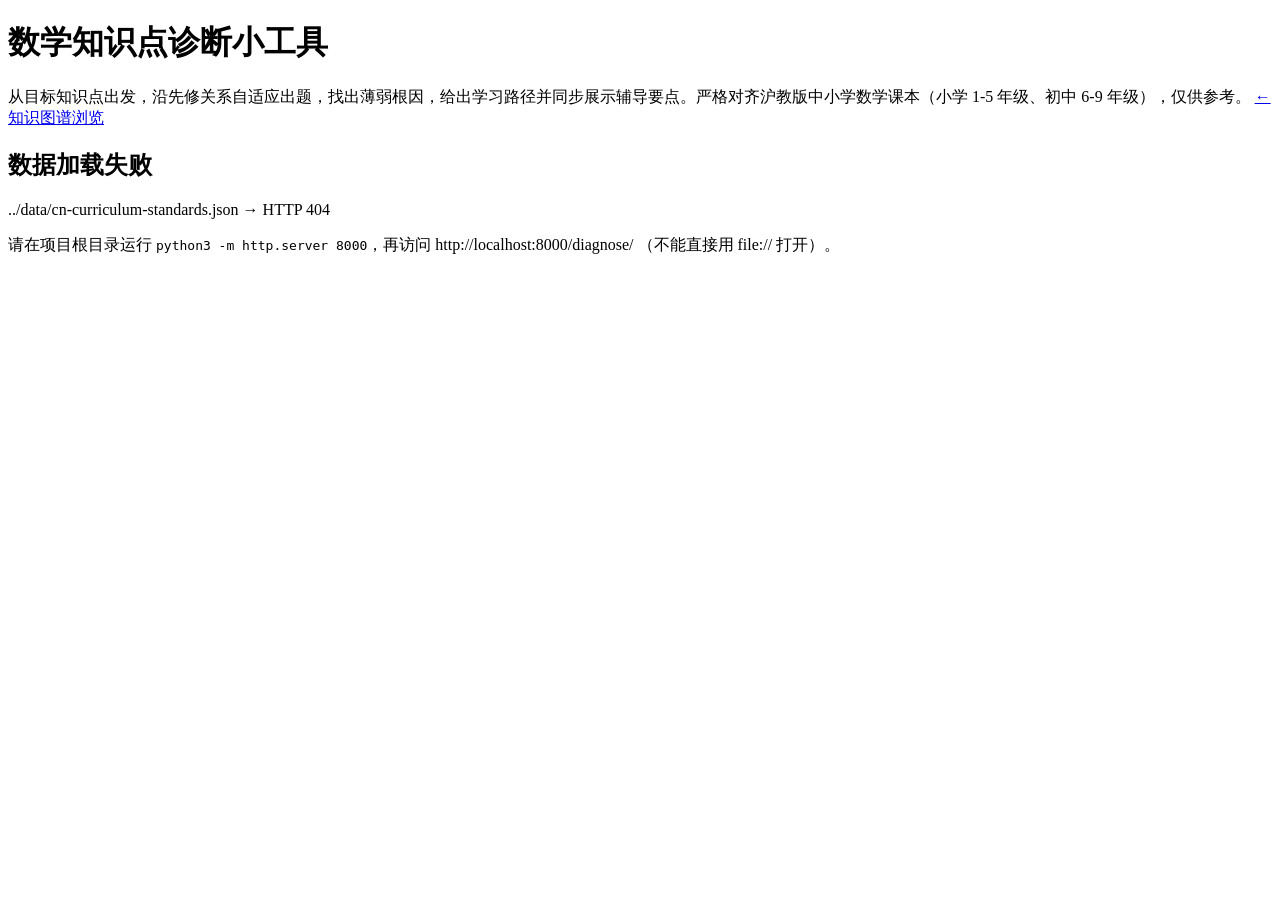
==== diagnose/index.html @ 2e38a13f "扩展到初中：补齐沪教版六至九年级（8册28章）知识点、先修图、第四学段课标与题库 - 新增 cnm_158–cnm_321 共 164 个初中知识点，169 条先修边（含跨学段衔接） - 新增 dat" ====
<!DOCTYPE html>
<html lang="zh-CN">
<head>
<meta charset="utf-8">
<meta name="viewport" content="width=device-width, initial-scale=1">
<title>数学知识点诊断小工具 · 沪教版中小学数学知识图谱</title>
<link rel="icon" href="data:,">
<link rel="stylesheet" href="style.css">
</head>
<body>
<header class="topbar no-print">
  <h1>数学知识点诊断小工具</h1>
  <span class="note">从目标知识点出发，沿先修关系自适应出题，找出薄弱根因，给出学习路径并同步展示辅导要点。严格对齐沪教版中小学数学课本（小学 1-5 年级、初中 6-9 年级），仅供参考。</span>
  <a class="back" href="../index.html">← 知识图谱浏览</a>
</header>
<main id="root"><p class="loading">加载数据中……</p></main>
<script src="engine.js"></script>
<script src="app.js"></script>
</body>
</html>
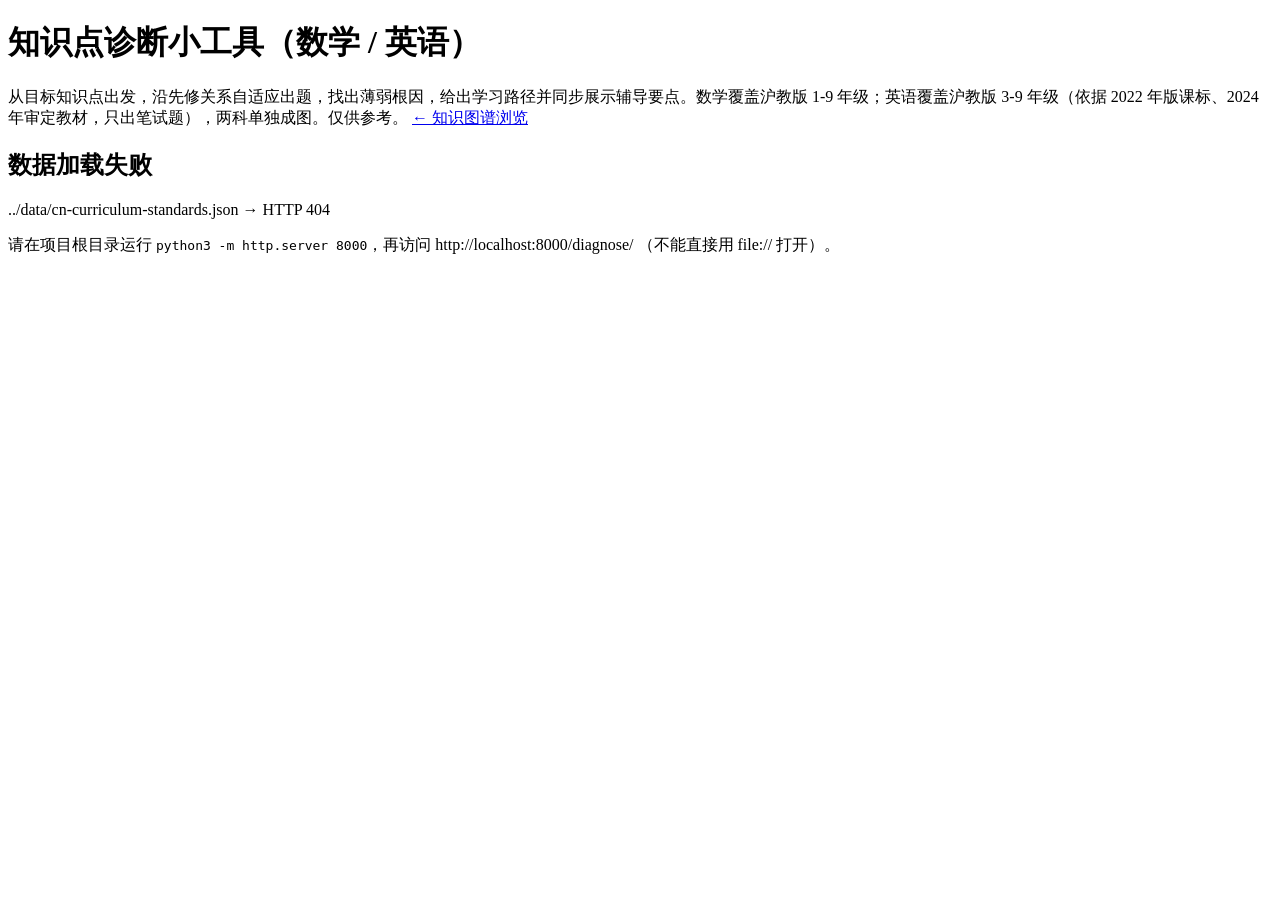
==== commit 23a0bde9: "feat: 新增沪教版英语 3-9 年级知识图谱（63 知识点/61 先修边/55 课标/252 题） - _builder/: estandards.py（一级12/二级19/三级24 共 55 条" ====
--- a/diagnose/index.html
+++ b/diagnose/index.html
@@ -3,14 +3,14 @@
 <head>
 <meta charset="utf-8">
 <meta name="viewport" content="width=device-width, initial-scale=1">
-<title>数学知识点诊断小工具 · 沪教版中小学数学知识图谱</title>
+<title>知识点诊断小工具 · 沪教版中小学知识图谱（数学 / 英语）</title>
 <link rel="icon" href="data:,">
 <link rel="stylesheet" href="style.css">
 </head>
 <body>
 <header class="topbar no-print">
-  <h1>数学知识点诊断小工具</h1>
-  <span class="note">从目标知识点出发，沿先修关系自适应出题，找出薄弱根因，给出学习路径并同步展示辅导要点。严格对齐沪教版中小学数学课本（小学 1-5 年级、初中 6-9 年级），仅供参考。</span>
+  <h1>知识点诊断小工具（数学 / 英语）</h1>
+  <span class="note">从目标知识点出发，沿先修关系自适应出题，找出薄弱根因，给出学习路径并同步展示辅导要点。数学覆盖沪教版 1-9 年级；英语覆盖沪教版 3-9 年级（依据 2022 年版课标、2024 年审定教材，只出笔试题），两科单独成图。仅供参考。</span>
   <a class="back" href="../index.html">← 知识图谱浏览</a>
 </header>
 <main id="root"><p class="loading">加载数据中……</p></main>
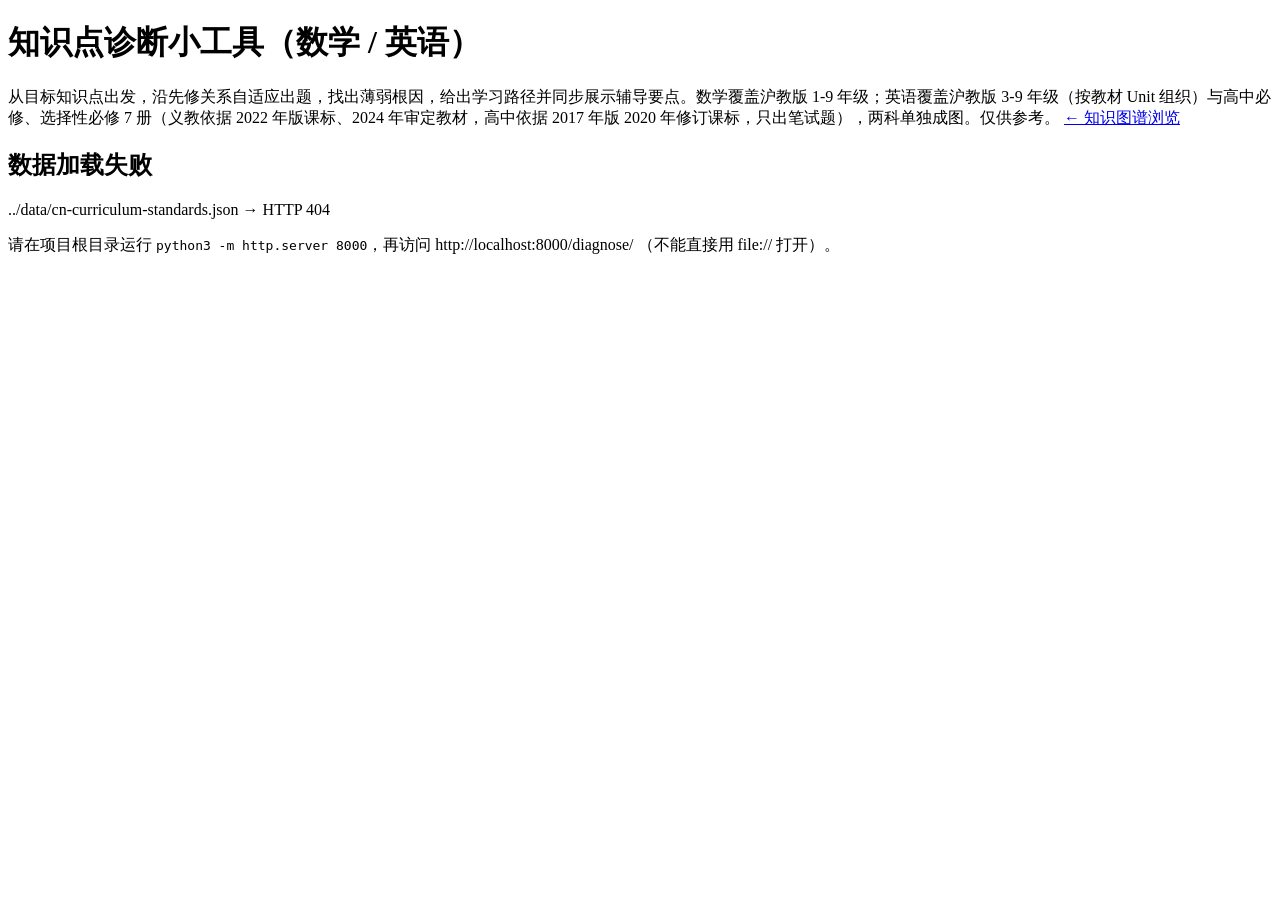
==== commit db6abfbf: "英语细化到教材 Unit 级（63 → 168 点）并补齐高中英语 - 义教段重建为 Unit 级：三至九年级 14 册 140 个 Unit → 140 个知识点，   chapter 改为「三年级" ====
--- a/diagnose/index.html
+++ b/diagnose/index.html
@@ -10,7 +10,7 @@
 <body>
 <header class="topbar no-print">
   <h1>知识点诊断小工具（数学 / 英语）</h1>
-  <span class="note">从目标知识点出发，沿先修关系自适应出题，找出薄弱根因，给出学习路径并同步展示辅导要点。数学覆盖沪教版 1-9 年级；英语覆盖沪教版 3-9 年级（依据 2022 年版课标、2024 年审定教材，只出笔试题），两科单独成图。仅供参考。</span>
+  <span class="note">从目标知识点出发，沿先修关系自适应出题，找出薄弱根因，给出学习路径并同步展示辅导要点。数学覆盖沪教版 1-9 年级；英语覆盖沪教版 3-9 年级（按教材 Unit 组织）与高中必修、选择性必修 7 册（义教依据 2022 年版课标、2024 年审定教材，高中依据 2017 年版 2020 年修订课标，只出笔试题），两科单独成图。仅供参考。</span>
   <a class="back" href="../index.html">← 知识图谱浏览</a>
 </header>
 <main id="root"><p class="loading">加载数据中……</p></main>
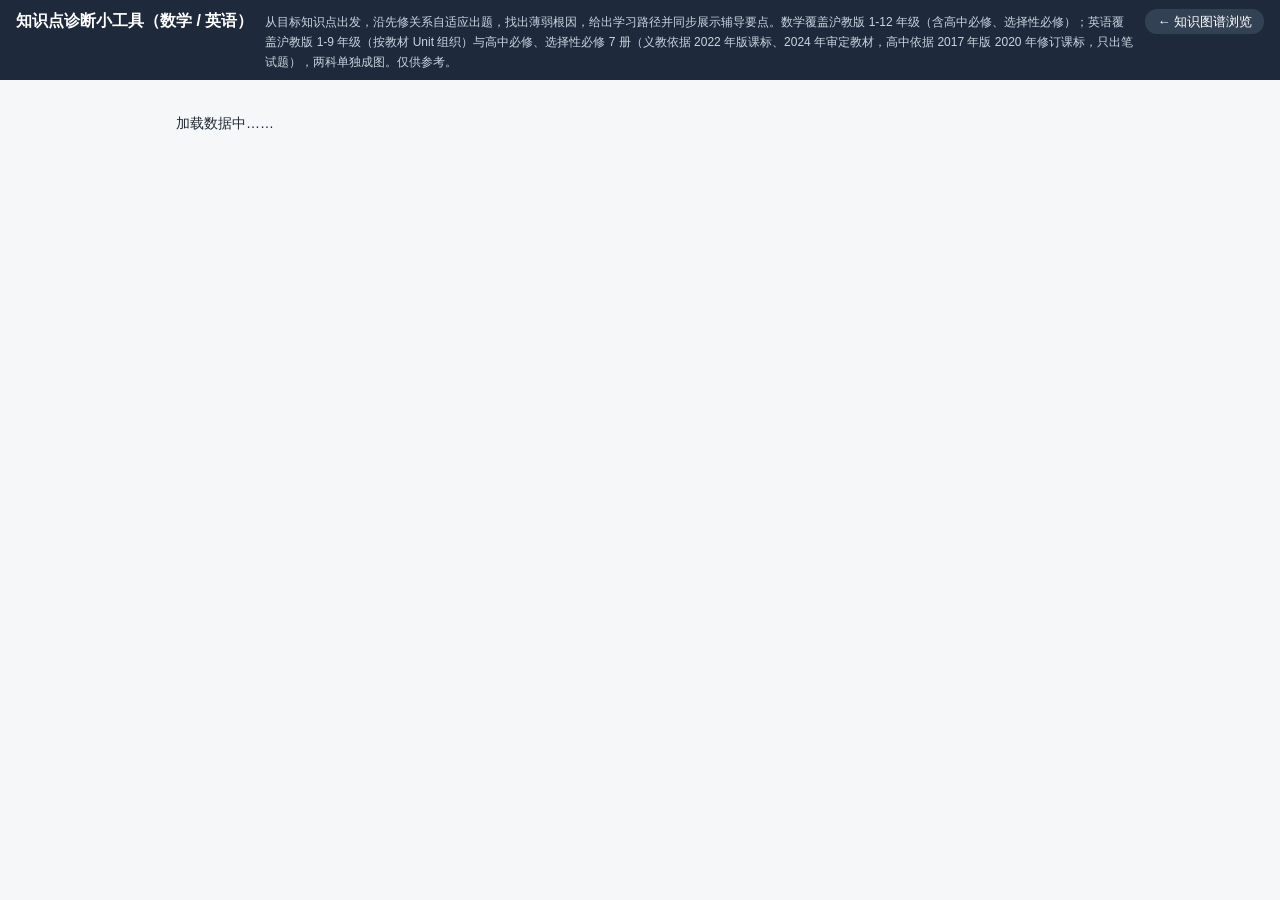
==== commit 2908b7a9: "沪教版：纠正英语起点（三起→一起）并补齐高中数学（必修+选择性必修） ## 核心变更  ### 1. 英语起点修正（三年级→一年级） - 补齐一、二年级 4 册、40 个 Unit、4 套册末卷、40" ====
--- a/diagnose/index.html
+++ b/diagnose/index.html
@@ -10,7 +10,7 @@
 <body>
 <header class="topbar no-print">
   <h1>知识点诊断小工具（数学 / 英语）</h1>
-  <span class="note">从目标知识点出发，沿先修关系自适应出题，找出薄弱根因，给出学习路径并同步展示辅导要点。数学覆盖沪教版 1-9 年级；英语覆盖沪教版 3-9 年级（按教材 Unit 组织）与高中必修、选择性必修 7 册（义教依据 2022 年版课标、2024 年审定教材，高中依据 2017 年版 2020 年修订课标，只出笔试题），两科单独成图。仅供参考。</span>
+  <span class="note">从目标知识点出发，沿先修关系自适应出题，找出薄弱根因，给出学习路径并同步展示辅导要点。数学覆盖沪教版 1-12 年级（含高中必修、选择性必修）；英语覆盖沪教版 1-9 年级（按教材 Unit 组织）与高中必修、选择性必修 7 册（义教依据 2022 年版课标、2024 年审定教材，高中依据 2017 年版 2020 年修订课标，只出笔试题），两科单独成图。仅供参考。</span>
   <a class="back" href="../index.html">← 知识图谱浏览</a>
 </header>
 <main id="root"><p class="loading">加载数据中……</p></main>
--- a/diagnose/style.css
+++ b/diagnose/style.css
@@ -0,0 +1,145 @@
+:root {
+  --bg: #f6f7f9; --panel: #fff; --line: #e1e4e8; --text: #1f2933; --muted: #6b7785; --accent: #2563eb;
+  --ok: #16a34a; --ok-bg: #dcfce7; --bad: #dc2626; --bad-bg: #fee2e2; --unk: #64748b; --unk-bg: #f1f5f9;
+  --warn-bg: #fef9c3; --warn: #a16207;
+}
+* { box-sizing: border-box; }
+html, body { margin: 0; }
+body { font: 14px/1.65 -apple-system, BlinkMacSystemFont, "PingFang SC", "Microsoft YaHei", sans-serif; color: var(--text); background: var(--bg); }
+.topbar { padding: 8px 16px; background: #1e293b; color: #fff; display: flex; align-items: baseline; gap: 12px; flex-wrap: wrap; }
+.topbar h1 { font-size: 16px; margin: 0; font-weight: 600; }
+.topbar .note { font-size: 12px; color: #cbd5e1; flex: 1; }
+.topbar .back { color: #fff; font-size: 13px; text-decoration: none; background: #334155; padding: 2px 12px; border-radius: 12px; }
+main { max-width: 960px; margin: 0 auto; padding: 18px 16px 60px; }
+.card { background: var(--panel); border: 1px solid var(--line); border-radius: 8px; padding: 14px 18px; margin-bottom: 14px; }
+.card h2 { font-size: 16px; margin: 0 0 8px; }
+.card h3 { font-size: 14px; margin: 10px 0 4px; }
+.muted { color: var(--muted); }
+.small { font-size: 12px; }
+.err { color: var(--bad); }
+button, .btn { font: inherit; padding: 5px 14px; border: 1px solid var(--line); border-radius: 6px; background: #fff; cursor: pointer; color: var(--text); }
+button:hover { background: #f1f5f9; }
+button.primary { background: var(--accent); border-color: var(--accent); color: #fff; }
+button.primary:hover { background: #1d4ed8; }
+button.good { background: var(--ok); border-color: var(--ok); color: #fff; }
+button.bad { background: var(--bad); border-color: var(--bad); color: #fff; }
+button.good:hover { background: #15803d; } button.bad:hover { background: #b91c1c; }
+button:disabled { opacity: .5; cursor: not-allowed; }
+input[type=text], input[type=search], input[type=number], select { font: inherit; padding: 6px 8px; border: 1px solid var(--line); border-radius: 6px; background: #fff; }
+.row { display: flex; gap: 8px; flex-wrap: wrap; align-items: center; }
+.grow { flex: 1; min-width: 160px; }
+
+/* 开始页 */
+.banner { background: #eff6ff; border: 1px solid #bfdbfe; border-radius: 8px; padding: 10px 14px; margin-bottom: 14px; }
+.banner.demo { background: var(--warn-bg); border-color: #fde68a; }
+.vol { border: 1px solid var(--line); border-radius: 6px; margin: 6px 0; background: #fff; }
+.vol > summary { padding: 6px 12px; font-weight: 600; cursor: pointer; background: #f1f5f9; border-radius: 6px; }
+.chap { margin: 0 8px 8px; }
+.chap-head { display: flex; align-items: center; gap: 8px; padding: 6px 4px 2px; font-weight: 600; border-bottom: 1px solid var(--line); }
+.chap-head .t { flex: 1; }
+.topic-row { display: flex; align-items: center; gap: 8px; padding: 4px 4px; border-bottom: 1px solid #f0f2f4; }
+.topic-row .nm { flex: 1; }
+.topic-row .sec { color: var(--muted); font-size: 12px; }
+.topic-row button, .chap-head button { padding: 1px 10px; font-size: 12px; }
+
+/* 出题页 */
+.progress { height: 8px; background: #e2e8f0; border-radius: 4px; overflow: hidden; margin: 6px 0 2px; }
+.progress > i { display: block; height: 100%; background: var(--accent); }
+.q-title { font-size: 18px; margin: 4px 0; }
+.q-text { font-size: 16px; padding: 10px 14px; background: #f8fafc; border-left: 4px solid var(--accent); margin: 10px 0; white-space: pre-wrap; }
+.reason { font-size: 12px; color: var(--muted); }
+.ans-input { width: 100%; font-size: 16px; padding: 8px 10px; }
+.notice { font-size: 12px; color: var(--warn); background: var(--warn-bg); padding: 6px 10px; border-radius: 6px; margin-top: 12px; }
+.verdict { padding: 8px 12px; border-radius: 6px; margin: 10px 0; font-weight: 600; }
+.verdict.ok { background: var(--ok-bg); color: #166534; }
+.verdict.no { background: var(--bad-bg); color: #991b1b; }
+.refans { background: #f0fdf4; border: 1px dashed var(--ok); padding: 8px 12px; border-radius: 6px; margin: 10px 0; white-space: pre-wrap; }
+
+/* 标签 */
+.tag { display: inline-block; font-size: 11px; padding: 0 8px; border-radius: 10px; margin-right: 4px; background: #eef2f7; color: #334155; vertical-align: 1px; }
+.tag.weak { background: var(--bad-bg); color: #991b1b; }
+.tag.mastered { background: var(--ok-bg); color: #166534; }
+.tag.unknown { background: var(--unk-bg); color: var(--unk); }
+.tag.root { background: var(--bad); color: #fff; }
+.tag.target { background: var(--accent); color: #fff; }
+.tag.ext { background: #ede9fe; color: #6d28d9; }
+
+/* 结果页 */
+.stats { display: flex; gap: 12px; flex-wrap: wrap; margin: 8px 0; }
+.stat { flex: 1; min-width: 110px; padding: 8px 12px; border-radius: 8px; text-align: center; }
+.stat b { display: block; font-size: 24px; }
+.stat.ok { background: var(--ok-bg); } .stat.bad { background: var(--bad-bg); } .stat.unk { background: var(--unk-bg); } .stat.ask { background: #dbeafe; }
+details.topic { border-bottom: 1px solid #f0f2f4; padding: 3px 0; }
+details.topic > summary { cursor: pointer; padding: 2px 0; }
+details.topic > .body { padding: 6px 0 8px 18px; font-size: 13px; }
+.body ul { margin: 2px 0; padding-left: 20px; }
+.std { margin: 4px 0; padding: 4px 8px; background: #f8fafc; border-left: 3px solid #94a3b8; }
+.std code { font-size: 12px; color: #334155; }
+.std .conf { font-size: 11px; color: var(--muted); margin-left: 4px; }
+ol.path { padding-left: 0; list-style: none; counter-reset: step; margin: 0; }
+ol.path > li { counter-increment: step; position: relative; padding-left: 34px; }
+ol.path > li::before { content: counter(step); position: absolute; left: 0; top: 3px; width: 24px; height: 24px; border-radius: 12px; background: #1e293b; color: #fff; text-align: center; line-height: 24px; font-size: 12px; }
+table.log { border-collapse: collapse; width: 100%; font-size: 13px; }
+table.log th, table.log td { border-bottom: 1px solid var(--line); padding: 4px 8px; text-align: left; vertical-align: top; }
+.svgwrap { overflow: auto; border: 1px solid var(--line); border-radius: 6px; background: #fff; }
+svg.graph text { font: 13px -apple-system, "PingFang SC", "Microsoft YaHei", sans-serif; fill: #1f2933; pointer-events: none; }
+svg.graph .n rect.body { stroke-width: 1.5; }
+svg.graph .n.mastered rect.body { fill: var(--ok-bg); stroke: var(--ok); }
+svg.graph .n.weak rect.body { fill: var(--bad-bg); stroke: var(--bad); }
+svg.graph .n.unknown rect.body { fill: var(--unk-bg); stroke: #94a3b8; stroke-dasharray: 4 3; }
+svg.graph .n.target rect.body { stroke: var(--accent); stroke-width: 3.5; }
+svg.graph .n text.mark { font-size: 12px; font-weight: 600; fill: #fff; }
+svg.graph .e { fill: none; stroke: #64748b; stroke-width: 1.4; }
+svg.graph .e.soft { stroke: #b6c0cc; }
+svg.graph .e.indirect { stroke-dasharray: 5 4; }
+.legend { display: flex; gap: 14px; flex-wrap: wrap; font-size: 12px; margin: 6px 0; align-items: center; }
+.legend i { display: inline-block; width: 14px; height: 14px; border-radius: 3px; border: 1.5px solid; vertical-align: -2px; margin-right: 4px; }
+.legend i.m { background: var(--ok-bg); border-color: var(--ok); } .legend i.w { background: var(--bad-bg); border-color: var(--bad); }
+.legend i.u { background: var(--unk-bg); border-color: #94a3b8; border-style: dashed; } .legend i.t { background: #fff; border: 3px solid var(--accent); }
+
+@media print {
+  body { background: #fff; font-size: 12px; }
+  .no-print { display: none !important; }
+  main { max-width: none; padding: 0; }
+  .card { border: 1px solid #bbb; break-inside: avoid-page; box-shadow: none; }
+  details.topic { break-inside: avoid; }
+  .svgwrap { overflow: visible; border: none; }
+  svg.graph { max-width: 100%; height: auto; }
+  a { color: inherit; text-decoration: none; }
+  select { border: none; appearance: none; -webkit-appearance: none; }
+}
+
+/* 第五轮：选择题、解析、不稳 */
+.choices { display: flex; flex-direction: column; gap: 8px; margin: 8px 0; }
+button.choice { text-align: left; padding: 8px 12px; font-size: 15px; white-space: pre-wrap; }
+button.choice.picked { border-color: var(--accent); background: #eff6ff; box-shadow: 0 0 0 2px #bfdbfe; }
+textarea.ans-input { font: inherit; font-size: 15px; padding: 8px 10px; border: 1px solid var(--line); border-radius: 6px; }
+.explain { background: #eff6ff; border-left: 4px solid var(--accent); padding: 8px 12px; border-radius: 4px; margin: 10px 0; white-space: pre-wrap; }
+.tag.shaky { background: #fef3c7; color: #92400e; }
+.tag.diff-basic { background: #dcfce7; color: #166534; }
+.tag.diff-standard { background: #dbeafe; color: #1e40af; }
+.tag.diff-advanced { background: #fae8ff; color: #86198f; }
+.stat.shaky { background: #fef3c7; }
+svg.graph .n.shaky rect.body { fill: #fef3c7; stroke: #d97706; }
+.legend i.s { background: #fef3c7; border-color: #d97706; }
+
+/* 上海味儿幽默 */
+.sh-humor { 
+  font-style: italic; 
+  color: #b45309; 
+  background: #fefce8; 
+  border: 1px dashed #fde68a; 
+  border-radius: 8px; 
+  padding: 10px 14px; 
+  margin: 10px 0; 
+  font-size: 14px;
+  line-height: 1.7;
+}
+.sh-humor::before { content: "📣 "; }
+.banner.sh-humor { 
+  background: #fdf4ed; 
+  border-color: #fdba74; 
+  font-size: 15px; 
+  font-weight: 500;
+}
+.banner.sh-humor::before { content: "🎤 "; }
